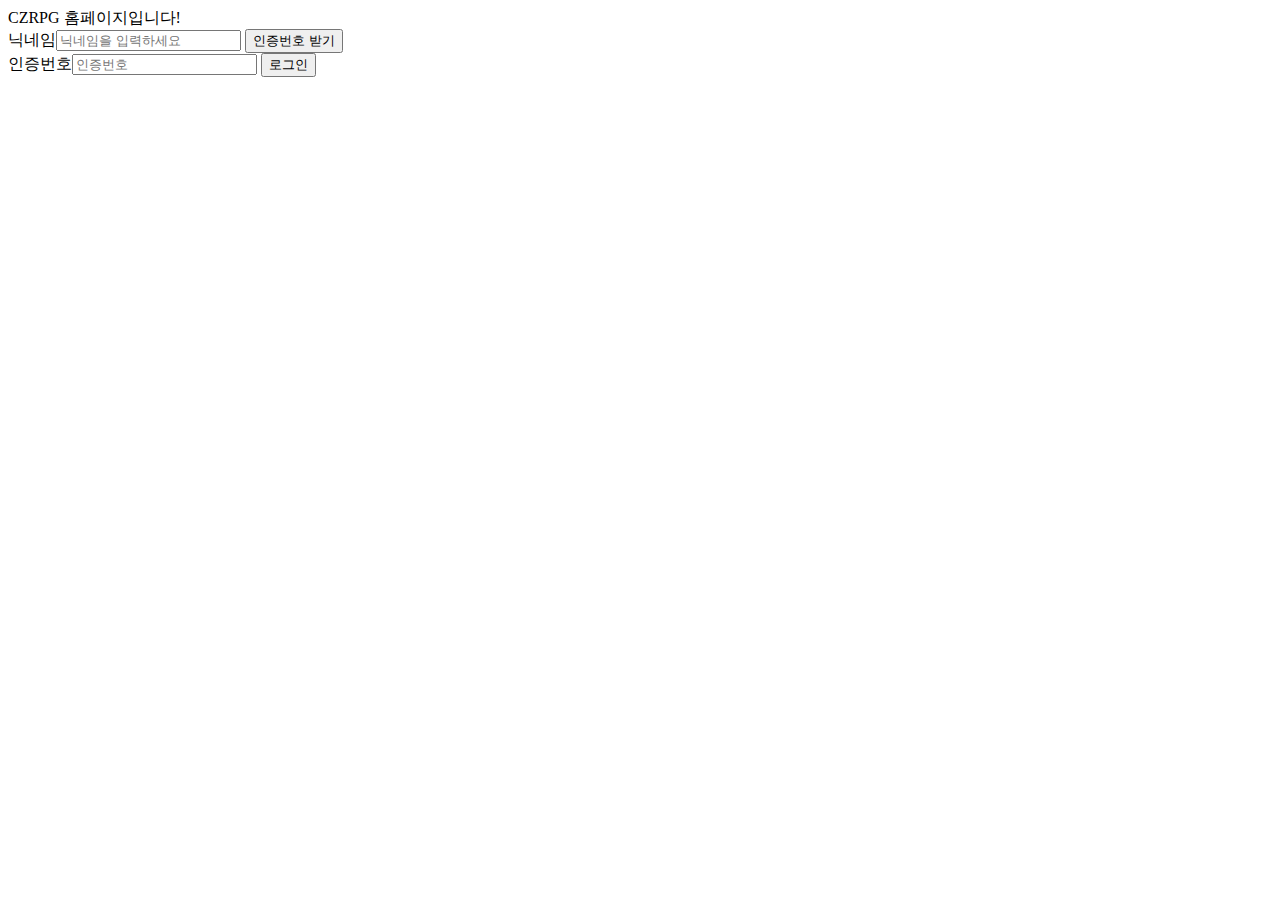
==== login.html @ 1c028c88 "2th commit" ====
<!DOCTYPE html>

<html lang="ko">
    <head>
        <title> CZRPG plugin </title>
    </head>

    <body>
        CZRPG 홈페이지입니다!<br>
        닉네임<input type="text" placeholder="닉네임을 입력하세요" id="nickname">
        <button onclick="number()"> 인증번호 받기 </button><br>

        인증번호<input type="password" placeholder="인증번호" id="checknum">
        <button onclick="checknum()"> 로그인 </button><br>

        <script type="text/javascript" src="java_script/login.js"></script>
    </body>
</html>
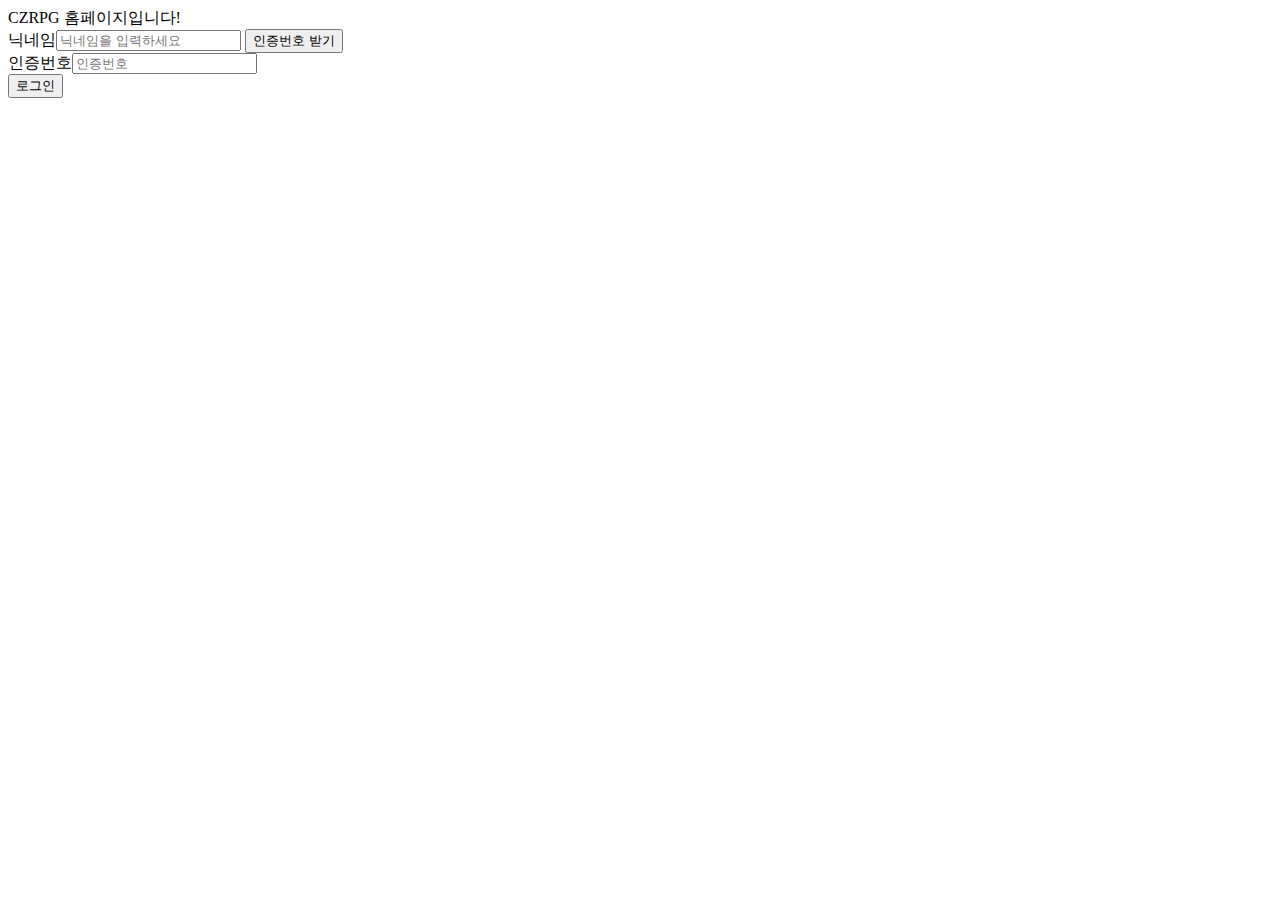
==== commit 4e7e161a: "5th commit" ====
--- a/login.html
+++ b/login.html
@@ -6,13 +6,15 @@
     </head>
 
     <body>
-        CZRPG 홈페이지입니다!<br>
-        닉네임<input type="text" placeholder="닉네임을 입력하세요" id="nickname">
-        <button onclick="number()"> 인증번호 받기 </button><br>
+    CZRPG 홈페이지입니다!<br>
+        <form id = "login_form" name = "login_form" method = "post">
+            닉네임<input type="text" placeholder="닉네임을 입력하세요" id="nickname">
+            <button onclick="number()"> 인증번호 받기 </button><br>
 
-        인증번호<input type="password" placeholder="인증번호" id="checknum">
-        <button onclick="checknum()"> 로그인 </button><br>
+            인증번호<input type="password" placeholder="인증번호" id="checknum"><br>
+            <button type="submit" onclick="checknum()"> 로그인 </button><br>
+        </form>
 
-        <script type="text/javascript" src="java_script/login.js"></script>
+        <script type="text/javascript" src="resource/java_script/login.js"></script>
     </body>
 </html>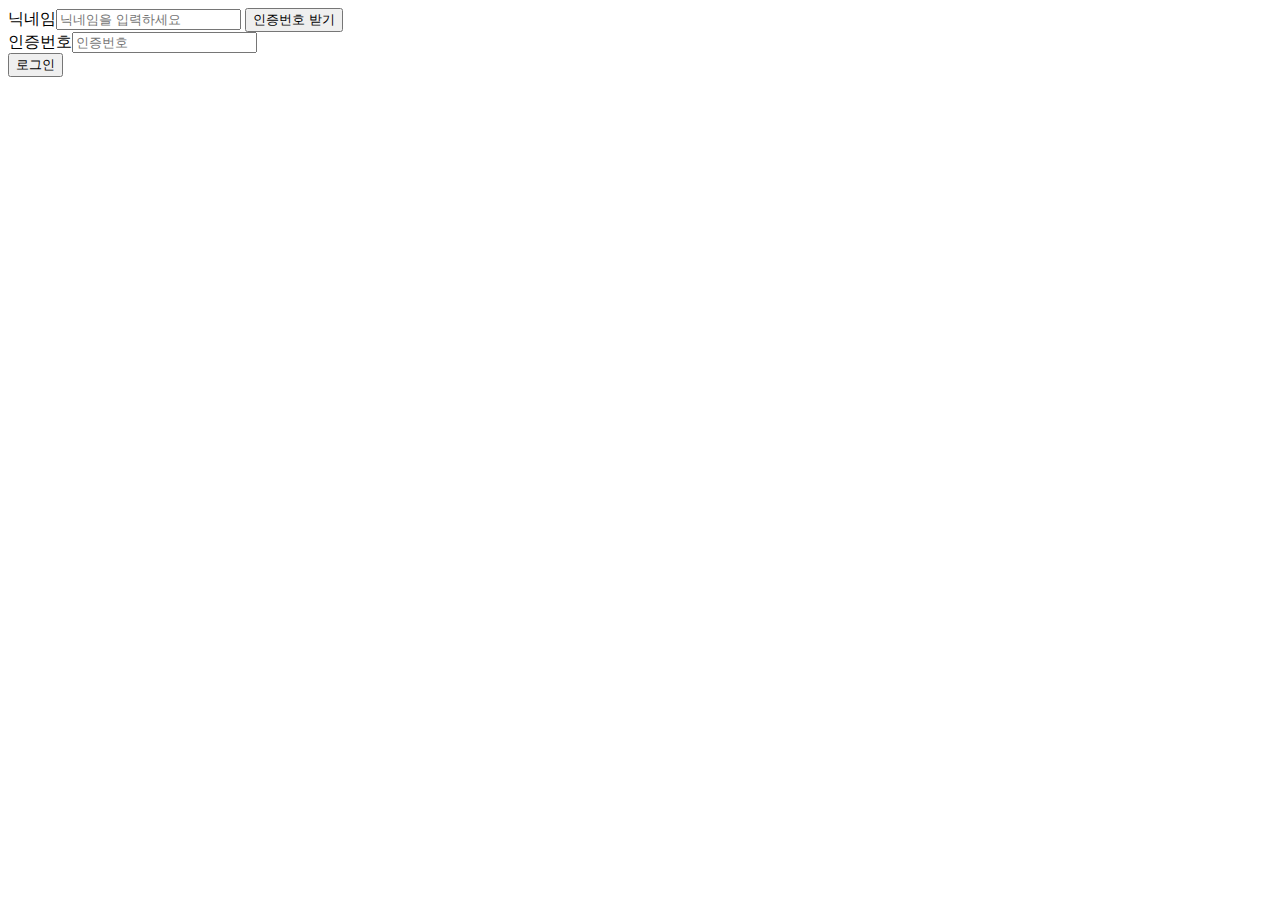
==== commit 152587ae: "6th commit" ====
--- a/login.html
+++ b/login.html
@@ -6,14 +6,12 @@
     </head>
 
     <body>
-    CZRPG 홈페이지입니다!<br>
-        <form id = "login_form" name = "login_form" method = "post">
-            닉네임<input type="text" placeholder="닉네임을 입력하세요" id="nickname">
-            <button onclick="number()"> 인증번호 받기 </button><br>
+<!--        CZRPG 홈페이지입니다!<br>-->
+        닉네임<input type="text" placeholder="닉네임을 입력하세요" id="nickname">
+        <button onclick="number()"> 인증번호 받기 </button><br>
 
-            인증번호<input type="password" placeholder="인증번호" id="checknum"><br>
-            <button type="submit" onclick="checknum()"> 로그인 </button><br>
-        </form>
+        인증번호<input type="password" placeholder="인증번호" id="checknum"><br>
+        <button type="submit" onclick="checknum()"> 로그인 </button><br>
 
         <script type="text/javascript" src="resource/java_script/login.js"></script>
     </body>
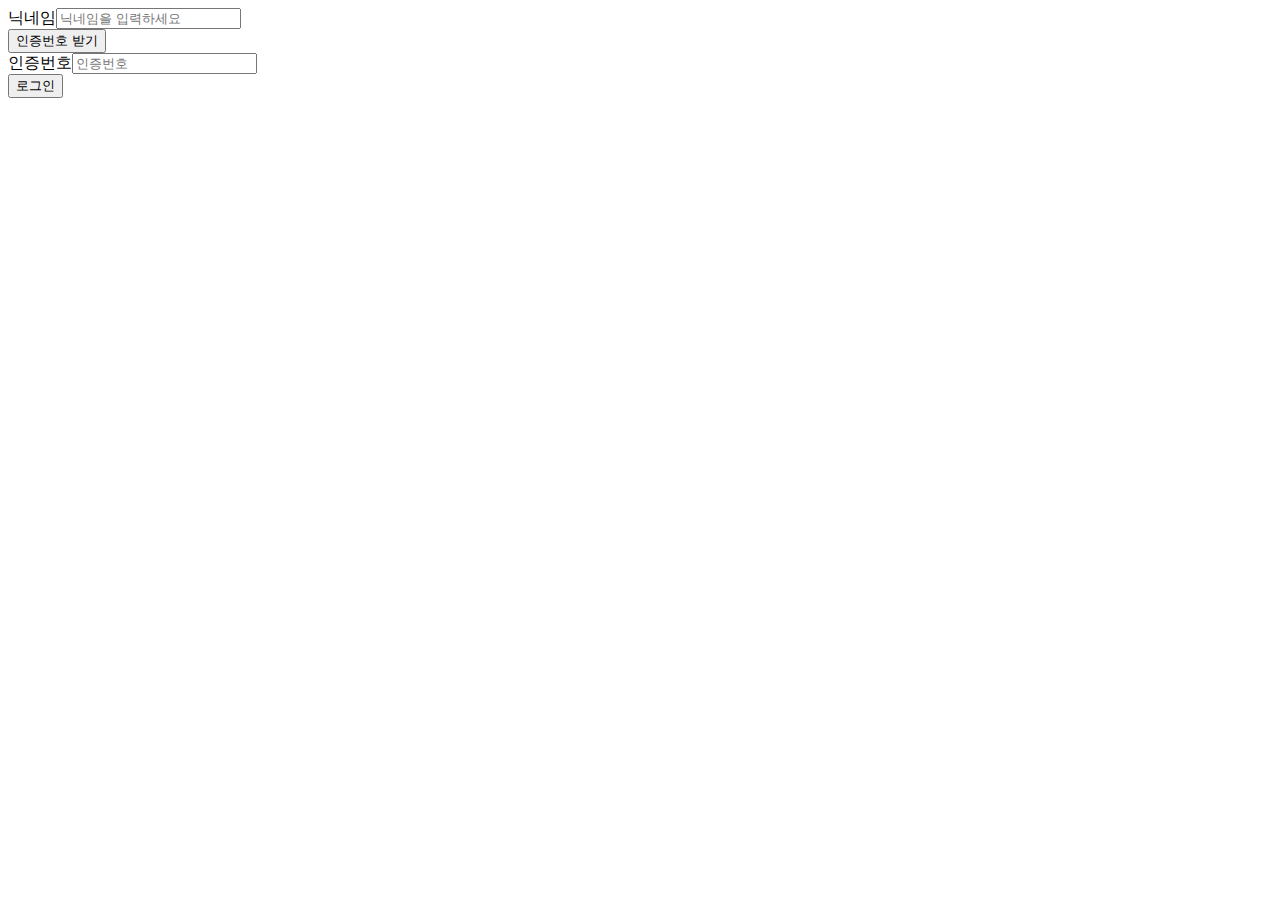
==== commit 3bc1bf10: "10th commit" ====
--- a/login.html
+++ b/login.html
@@ -7,12 +7,13 @@
 
     <body>
 <!--        CZRPG 홈페이지입니다!<br>-->
-        닉네임<input type="text" placeholder="닉네임을 입력하세요" id="nickname">
-        <button onclick="number()"> 인증번호 받기 </button><br>
+        <div class="nickname">닉네임<input type="text" placeholder="닉네임을 입력하세요" id="nickname"></div>
+        <div class="checknicbutten"><button onclick="number()"> 인증번호 받기 </button><br></div>
 
         인증번호<input type="password" placeholder="인증번호" id="checknum"><br>
         <button type="submit" onclick="checknum()"> 로그인 </button><br>
 
+        <link rel="stylesheet" href="resource/css/login.css">
         <script type="text/javascript" src="resource/java_script/login.js"></script>
     </body>
 </html>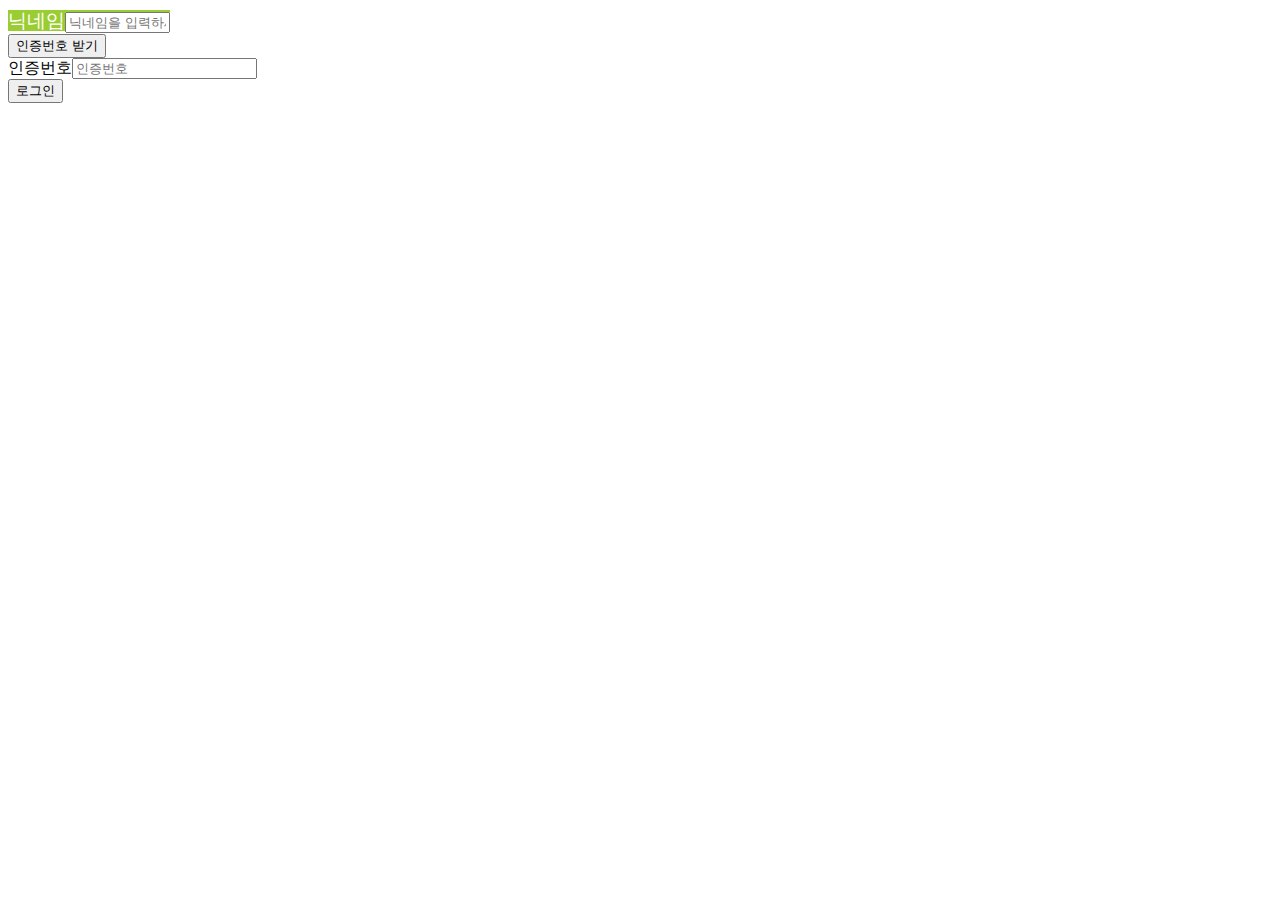
==== commit 746d3601: "10th commit" ====
--- a/login.html
+++ b/login.html
@@ -7,7 +7,7 @@
 
     <body>
 <!--        CZRPG 홈페이지입니다!<br>-->
-        <div class="nickname">닉네임<input type="text" placeholder="닉네임을 입력하세요" id="nickname"></div>
+        <div class="nicknameinput">닉네임<input type="text" placeholder="닉네임을 입력하세요" id="nickname" size="10"></div>
         <div class="checknicbutten"><button onclick="number()"> 인증번호 받기 </button><br></div>
 
         인증번호<input type="password" placeholder="인증번호" id="checknum"><br>
--- a/resource/css/login.css
+++ b/resource/css/login.css
@@ -0,0 +1,7 @@
+div.nicknameinput{
+    font-size:14pt;
+    background-color: yellowgreen;
+    color: white;
+    width: 300px;
+    display: inline;
+}